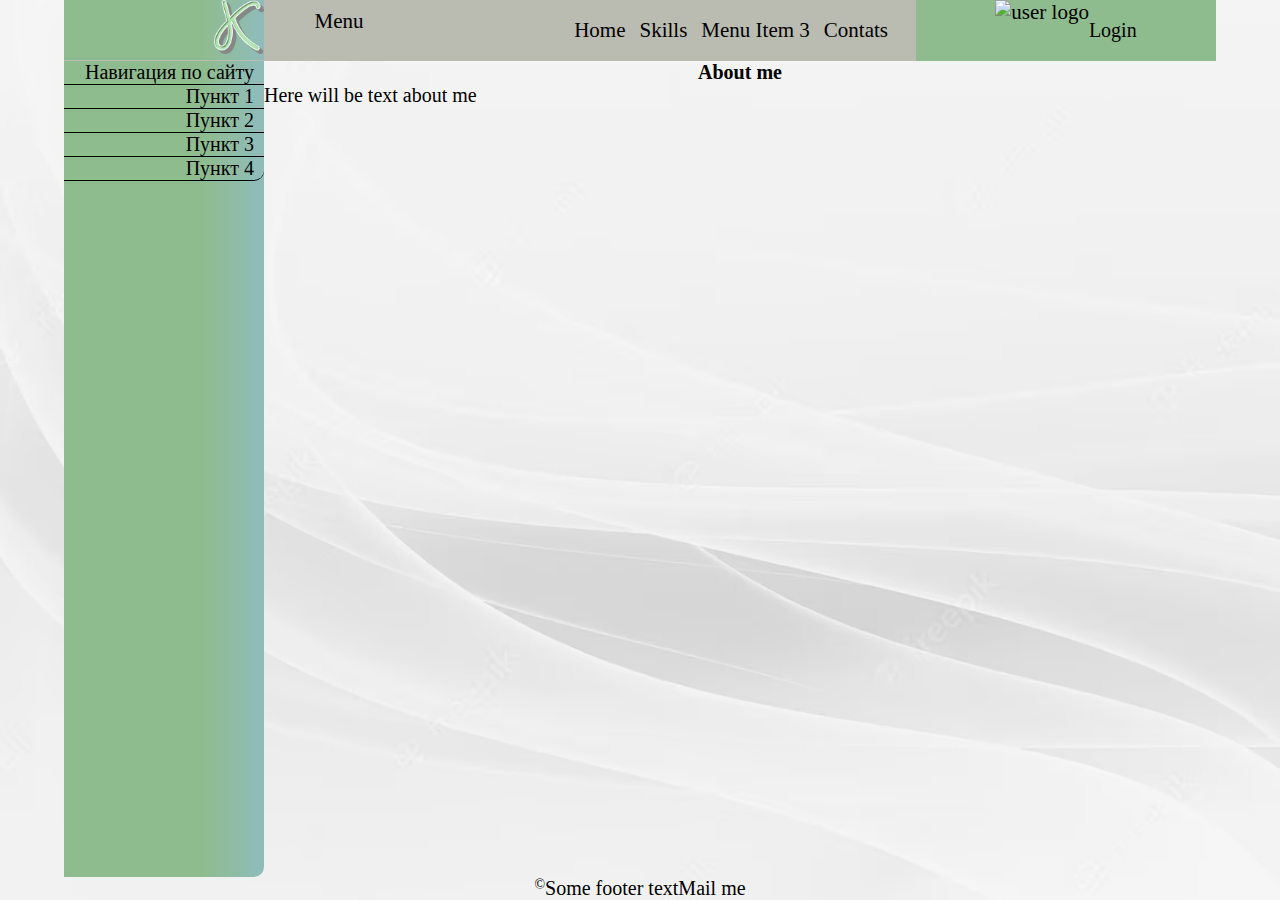
==== index.html @ 97b2771c "update1" ====
<!DOCTYPE html>
<html lang="ru">
<head>
    <meta charset="UTF-8">
    <meta http-equiv="X-UA-Compatible" content="IE=edge">
    <meta name="viewport" content="width=device-width, initial-scale=1.0">
    <meta name="author" content="Kinvel">
    <meta name="keywords" content="vist card, Kinvel, web development, web skills, web skills presentation, PHP, JS, HTML, CSS, визитная карточка, веб разработка, навыки веб разработки, презентация навыков">
    <meta name="description" content="introdution of my web development skills">
    <link rel="stylesheet" type="text/css" href='./assets/css/main.css'>
    <title>Презентация моих навыков Web-разработки</title>
</head>
<body>
    <div class="wrapper container page-content">
        <div class="flex-container flex-row flj-center site-header">
            <div class= "flex-container flex-row menu-fs">
                <div class="logo-wrapper"><img src="./assets/img/logo_free-file.png" alt="Logo" class="logo"></div>
                <div class="logo-wrapper-mobile"><img src="./assets/img/logo_free-file.png" alt="Logo" class="logo"></div>
                <div class="menu-wrapper">
                    <div class="drop-down-menu">
                        <div class="dd-mune-btn">Menu</div>
                        <div class="dd-menu-cont">
                            <a href="index.html" class="menu-link">Home</a>
                            <a href="skills.html" class="menu-link">Skills</a>
                            <a href="" class="menu-link">Menu Item 3</a>
                            <a href="Contats.html" class="menu-link">Contats</a>
                        </div>                        
                    </div>
                    <ul class="header-menu">
                        <li class="menu-item" id="m_1"><a href="index.html" class="menu-link">Home</a></li>
                        <li class="menu-item" id="m_2"><a href="skills.html" class="menu-link">Skills</a></li>
                        <li class="menu-item" id="m_3"><a href="" class="menu-link">Menu Item 3</a></li>
                        <li class="menu-item" id="m_4"><a href="Contats.html" class="menu-link">Contats</a></li>                        
                    </ul>
                </div>
            </div>        
            <div class="login flex-container flex-row">
                <img src="" alt="user logo" class="portrait">
                <div class="flex-container flex-col login-wrapper">
                    <a href="./login.html" class="login-text text normal-text" target="_self">Login</a>
                </div>                
            </div>
        </div>
        <div class="page-body">
            <nav class="text lefside-menu">
                <p class="navigation_panel">Навигация по сайту</p>
                <div class="menu_content" id="menucontent_1">
                    <div class="menu_name" id="menu_name_1">Пункт 1</div>
                    <div class="menu_list" id="menu_list_1">
                        <a href="#"><p>Подпункт 1</p></a>
                        <a href="#"><p>Подпункт 2</p></a>
                        <a href="#"><p>Подпункт 3</p></a>
                        <a href="#"><p>Подпункт 4</p></a>
                    </div>
                </div>
                <div class="menu_content" id="menucontent_2">
                    <div class="menu_name" id="menu_name_2">Пункт 2</div>
                    <div class="menu_list" id="menu_list_2">
                        <a href="#"><p>Подпункт 1</p></a>
                        <a href="#"><p>Подпункт 2</p></a>
                        <a href="#"><p>Подпункт 3</p></a>
                        <a href="#"><p>Подпункт 4</p></a>
                    </div>
                </div>
                <div class="menu_content" id="menucontent_3">
                    <div class="menu_name" id="menu_name_3">Пункт 3</div>
                    <div class="menu_list" id="menu_list_3">
                        <a href="#"><p>Подпункт 1</p></a>
                        <a href="#"><p>Подпункт 2</p></a>
                        <a href="#"><p>Подпункт 3</p></a>
                        <a href="#"><p>Подпункт 4</p></a>
                    </div>
                </div>
                <div class="menu_content" id="menucontent_4">
                    <div class="menu_name" id="menu_name_4">Пункт 4</div>
                    <div class="menu_list" id="menu_list_4">
                        <a href="#"><p>Подпункт 1</p></a>
                        <a href="#"><p>Подпункт 2</p></a>
                        <a href="#"><p>Подпункт 3</p></a>
                        <a href="#"><p id="last">Подпункт 4</p></a>
                    </div>
                </div>
            </nav>
            <div class="about-me container">
                <h2 class="about-me-header text header2-text bold-text">
                    About me
                </h2>
                <p class="about-me-cont text normal-text">Here will be text about me</p>
            </div>
        </div>
        <div class="page-footer flex-wrapper flex-container flex-row flj-center">
            &copy; <p class="footer text footer-text">Some footer text</p>
            <a class="contact text footer-text" href="mailto:kinvel1490@yandex.ru">Mail me</a>
        </div>
    </div>
    <script type="text/javascript" src="./assets/js/jquery-3.6.3.min.js"></script>
    <script type="text/javascript" src="./assets/js/menu.js"></script>
</body>
</html>
---- assets/css/main.css ----
* {
    margin: 0;
    padding: 0;
    user-select: none;
}

html, body {
    width: 100%;
    display: flex;
    justify-content: center;
    font-size: 14px;
    color: black;
}

body {
    background-image: url('../img/bgs/bg.avif');
    background-attachment: fixed;
    background-position: 0;
    background-repeat: no-repeat;
    background-size: cover;
}

.text {
    font-size: 20px;
    cursor: default;
}

a {
    text-decoration: none;
}

a:link {
    color: black;
}

a:hover {
    color: black;
    text-decoration: underline;
}

a:active {
    color: black;
}

a:visited {
    color: black;
}

li {
    list-style-type: none;
}

.flex-container {
    display: flex;
}

.flex-row {
    flex-direction: row;
}

.flex-col {
    flex-direction: column;
}

.flj-center {
    justify-content: center;
}

.flals {
    align-items: center;
}

.page-content {
    display: flex;
    flex-direction: column;
    width: 100%;
    min-height: 100vh;
}

.page-body {
    width: 90%;
    max-width: 1600px;
    display: flex;
    position: relative;
    flex-grow: 1;
    margin: auto;
    box-sizing: border-box;
}

.site-header {
    width: inherit;
    background-color: rgb(186, 187, 177);
    justify-content: space-between;
    font-size: 1.5rem;
    width: 90%;
    max-width: 1600px;
    margin: auto;
}

.menu-fs {
    justify-content: space-between;
    flex-grow: 1;
}

.menu-wrapper {
    display: flex;
    flex-grow: 6;
    justify-content: space-between;
    align-items: center;
}

.menu-item {
    margin-left: 1rem;
}

.logo {
    width: 50px;
}

.logo-wrapper,
.logo-wrapper-mobile {
    background-color: darkseagreen;
    background-image: linear-gradient(to right, darkseagreen 70%, rgb(143, 188, 188));
    width: 200px;
    min-width: 200px;
    text-align: right;
    border-bottom: 1px solid rgb(186, 187, 177);
}

.logo-wrapper-mobile {
    display: none;
}

.header-menu {
    display: flex;
    flex-direction: row;
    justify-content: end;
    margin-right: 2rem;
    align-content: center;
    height: fit-content;
}

.drop-down-menu {
    display: inline-block;
    flex-direction: column;
    align-content: center;
    position: relative;
    box-sizing: border-box;
    min-width: 150px;
    height: 100%;
    text-align: center;
}

.dd-menu-cont {
    display: none;
    position: absolute;
    top:auto;
    background-color: rgb(214, 214, 208);
    z-index: 999;
    width: 100%;
}

.dd-mune-btn{
    height: 100%;
    text-align: center;
    line-height: 2;
}

.dd-mune-btn:hover {
    text-decoration: underline;
    cursor: pointer;
}

.login {
    width: fit-content;
    background-color: darkseagreen;
    width: 300px;
    justify-content: center;
}

.login-wrapper {
    justify-content: center;
}

.login-wrapper a {
    display: inline;
}

.login-text {
    cursor: pointer;
}

.menu-link {
    display: block;
}

/* img {
    pointer-events: none;
} */

.sel {
    width: 100%;
    display: flex;
    justify-content: flex-end;
}

.select {
    font-size: 1.5rem;
    border: 2px black solid;
    border-radius: 15px;
    background-image: linear-gradient(45deg, rgba(143, 188, 143, 0.7), rgba(211, 211, 211, 0.7));
    transition: all 0.18s ease-in-out;
    padding: 0.5rem;
    text-align: center;
}

.mygalery {
    display: block;
    width: 70%;
    overflow-x: auto;
}

.slider {
    display: none;
}

.galery-overlay {
    /* display: none; */
    position: fixed;
    background-color: rgba(0, 0, 0, 0.6);
    z-index: 1;
    margin: 0;
    top: 0;
    left: 0;
    width: 100%;
    height: 100%;
    align-items: center;
}

.galery-bigpic:hover, .close {
    cursor: pointer;
}

.galery-bigpic {
    margin-bottom: 3px;
}

.galery-thumb-wrapper {
    display: flex;
    flex-flow: row nowrap;
    /* justify-content: center; */
    overflow-x: auto;
}

.thumb {
    max-width: 200px;
    padding-right: 3px;
}

/* .galery-thumb-wrapper::-webkit-scrollbar {
    display: none;
} */

.overlaypic {
    width: 70%;
    margin: auto;
}

.bigpic {
    width: 100%;
    display: block;
}

.close {
    font-size: 46px;
    font-weight: bold;
    color: rgba(200, 200, 200, 1);
    position: fixed;
    top: 10px;
    right: 30px;
}

.close:hover {
    color: rgba(250, 250, 250, 0.5);
}

#caption {
    font-size: 36px;
    color: white;
    font-weight: bold;
    text-align: center;
}

.btn-wrapper {
    background-color: transparent;
    justify-content: space-between;
    width: 100%;
    height: fit-content;
    margin: 0;
    padding: 0;
    height: 100%;
    flex-wrap: nowrap;
    align-items: center;
}

#prev, #next {
    font-size: 65px;
    cursor: pointer;
    color: white;
    margin: 0;
    padding: 0;
    color: #fff;
    height: 100%;
    align-items: center;
}

#imgwrap {
    width: 100%;
    background-size:cover;
    align-content: center;
}

/* Слайдер */

.swiper-slide {
    text-align: center;
    font-size: 18px;
    background: #fff;
    display: flex;
    justify-content: center;
    align-items: center;
  }

  .swiper-slide img {
    display: block;
    width: 100%;
    height: 100%;
    object-fit: cover;
  }

.swiper-pagination-horizontal {
    color: white;
}

/* baguettebox */
.galery {
    display: flex;
    flex-flow: row wrap;
    justify-content: center;
}

.galery a {
    /* display: flex;
    flex-grow: 1; */
    margin: 1rem;
}

.galery a img {    
    border: 1px solid black;
}

.button-wrapper {
    display: flex;
    justify-content: center;
}

#btn-file-select {
    position: absolute;
    height: 0.1px;
    width: 0.1px;
    z-index: -1;
}

#btn-label {
    font-size: 1.5rem;
    border: 2px solid black;
    border-radius: 10px;
    font-family: 'Lucida Sans', 'Lucida Sans Regular', 'Lucida Grande', 'Lucida Sans Unicode', Geneva, Verdana, sans-serif;
    padding: 0.5rem;
    background-image: linear-gradient(60deg, rgba(143, 188, 143, 0.5), rgba(211, 211, 211, 0.5));
    transition: all 0.18s ease-in-out;
}

#btn-label:hover {
    background-color: rgba(250, 250, 250, 1);
    cursor: pointer;
}

.bag-pic {
    max-width: 200px;
}

/* CSS Slider */
.itc-slider__items {
    counter-reset: slide;
  }

  .itc-slider__item {
    flex: 0 0 100%;
    max-width: 100%;
    counter-increment: slide;
    height: auto;
    position: relative;
  }

  .itc-slider__item>img {
    max-width: 100%;
  }

  .itc-slider__item::before {
    content: counter(slide);
    position: absolute;
    top: 10px;
    right: 20px;
    color: #fff;
    font-style: italic;
    font-size: 20px;
    font-weight: bold;
    display: block;
  }

/* О себе */
.about-me {
    display: flex;
    flex-direction: column;
    flex: 1 0 auto;
    max-width: 100%;
}

.about-me-header {
    text-align: center;
}

.about-me-cont {
    text-align: justify;
}

/* боковое меню */
.lefside-menu {
    background-color: darkseagreen;
    background-image: linear-gradient(to right, darkseagreen 70%, rgb(143, 188, 188));
    box-sizing: border-box;
    border-radius: 0 0 10px 0;
    width: 200px;
    min-width: 200px;
    text-align: right;
    position: sticky;
}

#menu_name_4 {
    border-radius: 0 0 10px 0;
}

.lefside-menu>p {
    border-bottom: 1px solid black;
    padding: 0 10px 0 0;
    cursor:default;
}

#last {
    border-radius: 0 0 10px 0;
}

.menu_name, .menu_content p {
    border-bottom: 1px solid black;
    padding: 0 10px 0 0;    
}

.menu_content p {
    padding: 0 20px 0 0;
    cursor: pointer;
}

.menu_name:hover {
    text-decoration: underline;
    cursor: pointer;
    background-image: linear-gradient(to right, rgb(174, 231, 174) 70%, rgb(167, 219, 219));
}

.menu_list>a>p:hover {
    background-image: linear-gradient(to right, rgb(174, 231, 174) 70%, rgb(167, 219, 219));
}


#menu_list_4>:last-child {
    border-radius: 0 0 10px 10px;
}

.menu_list {
    display: none;
}

.form_wrapper {
    display: flex;
    flex-direction: column;
    align-items: center;
    padding-top: 10%;
    flex-grow: 1;
}

.form {
    display: flex;
    flex-direction: column;
    justify-content: center;
    width: 20%;
    min-width: 300px;
}

#login,
#passw,
#sub,
#passw_repeat {
    font-size: 24px;
    margin: 4px 0;
    width: 100%;
}

#passw,
#passw_repeat {
    position: relative;
}

.reg {
    font-size: 24px;
    margin-top: 10px;
    text-decoration: underline;
    color: rgb(103, 148, 103);
    cursor: pointer;
}

.pass_wrapper {
    position: relative;
}

.eye {
    width: 20px;
    height: 20px;
    position: absolute;
    top: 9px;
    right: 3px;
    cursor: pointer;
}



@media screen and (min-width: 270px) and (max-width: 900px){
    * {
        font-size: 20px;
        max-width: unset;
        min-width: unset;
        margin: 0;
        padding: 0;
    }

    .logo-wrapper {
        display: none;
    }

    .logo-wrapper-mobile{
        display: block;
        min-width: 0;
        width: 60px;
        height: fit-content;
        margin: 0;
        padding: 0;
    }

    .header-menu,
    .lefside-menu {
        display: none;
    }

    .lefside-menu {
        position: fixed;
    }
    
    .page-body,
    .site-header {
        width: 100%;
    }

    .menu-fs {
        justify-content: space-between;
    }

    .menu-wrapper {
        flex-grow: 0;
        min-width: 150px;
        justify-content: center;
    }

    .dd-mune-btn{
        height: 100%;
        line-height: 3;
        text-align: center;
    }

    .menu-link,
    .dd-menu-cont{
        text-align: center;
        min-width: 70px;
    }

    .menu-link {
        width: 100%;
        padding: 5px 0;
    }
}
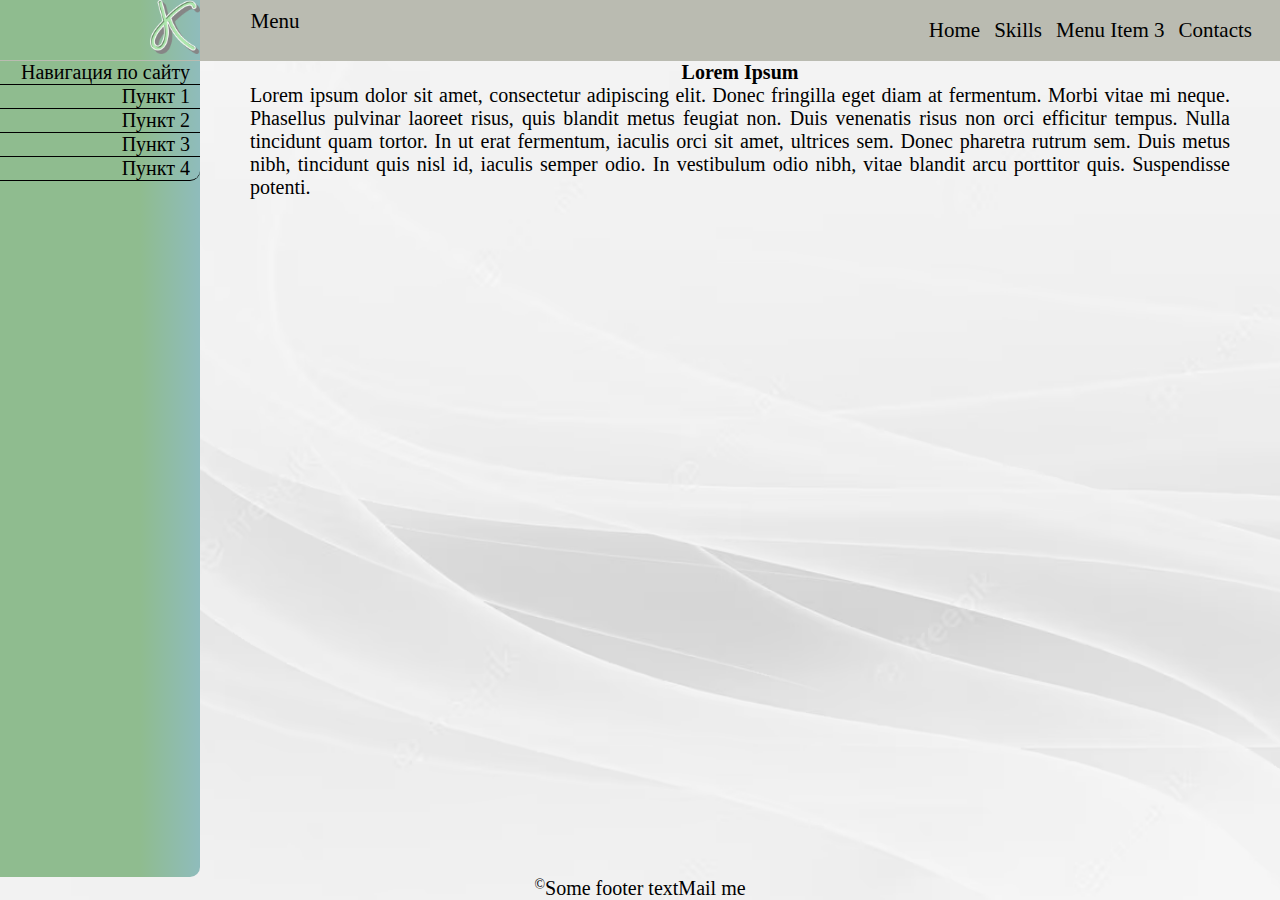
==== commit 650caf15: "with-out-touch-suppport" ====
--- a/index.html
+++ b/index.html
@@ -30,16 +30,16 @@
                         <li class="menu-item" id="m_1"><a href="index.html" class="menu-link">Home</a></li>
                         <li class="menu-item" id="m_2"><a href="skills.html" class="menu-link">Skills</a></li>
                         <li class="menu-item" id="m_3"><a href="" class="menu-link">Menu Item 3</a></li>
-                        <li class="menu-item" id="m_4"><a href="Contats.html" class="menu-link">Contats</a></li>                        
+                        <li class="menu-item" id="m_4"><a href="Contats.html" class="menu-link">Contacts</a></li>                        
                     </ul>
                 </div>
             </div>        
-            <div class="login flex-container flex-row">
+            <!-- <div class="login flex-container flex-row">
                 <img src="" alt="user logo" class="portrait">
                 <div class="flex-container flex-col login-wrapper">
                     <a href="./login.html" class="login-text text normal-text" target="_self">Login</a>
                 </div>                
-            </div>
+            </div> -->
         </div>
         <div class="page-body">
             <nav class="text lefside-menu">
@@ -83,9 +83,9 @@
             </nav>
             <div class="about-me container">
                 <h2 class="about-me-header text header2-text bold-text">
-                    About me
+                    Lorem Ipsum
                 </h2>
-                <p class="about-me-cont text normal-text">Here will be text about me</p>
+                <p class="about-me-cont text normal-text">Lorem ipsum dolor sit amet, consectetur adipiscing elit. Donec fringilla eget diam at fermentum. Morbi vitae mi neque. Phasellus pulvinar laoreet risus, quis blandit metus feugiat non. Duis venenatis risus non orci efficitur tempus. Nulla tincidunt quam tortor. In ut erat fermentum, iaculis orci sit amet, ultrices sem. Donec pharetra rutrum sem. Duis metus nibh, tincidunt quis nisl id, iaculis semper odio. In vestibulum odio nibh, vitae blandit arcu porttitor quis. Suspendisse potenti.</p>
             </div>
         </div>
         <div class="page-footer flex-wrapper flex-container flex-row flj-center">
--- a/assets/css/main.css
+++ b/assets/css/main.css
@@ -78,8 +78,7 @@
 }
 
 .page-body {
-    width: 90%;
-    max-width: 1600px;
+    width: 100%;
     display: flex;
     position: relative;
     flex-grow: 1;
@@ -92,8 +91,7 @@
     background-color: rgb(186, 187, 177);
     justify-content: space-between;
     font-size: 1.5rem;
-    width: 90%;
-    max-width: 1600px;
+    width: 100%;
     margin: auto;
 }
 
@@ -225,7 +223,6 @@
 }
 
 .galery-overlay {
-    /* display: none; */
     position: fixed;
     background-color: rgba(0, 0, 0, 0.6);
     z-index: 1;
@@ -248,7 +245,6 @@
 .galery-thumb-wrapper {
     display: flex;
     flex-flow: row nowrap;
-    /* justify-content: center; */
     overflow-x: auto;
 }
 
@@ -256,10 +252,6 @@
     max-width: 200px;
     padding-right: 3px;
 }
-
-/* .galery-thumb-wrapper::-webkit-scrollbar {
-    display: none;
-} */
 
 .overlaypic {
     width: 70%;
@@ -423,8 +415,8 @@
 .about-me {
     display: flex;
     flex-direction: column;
-    flex: 1 0 auto;
-    max-width: 100%;
+    width: 100%;
+    margin: 0 50px;
 }
 
 .about-me-header {
@@ -564,6 +556,10 @@
         margin: 0;
         padding: 0;
     }
+    
+    .about-me {
+        margin: 0 20px;
+    }
 
     .header-menu,
     .lefside-menu {
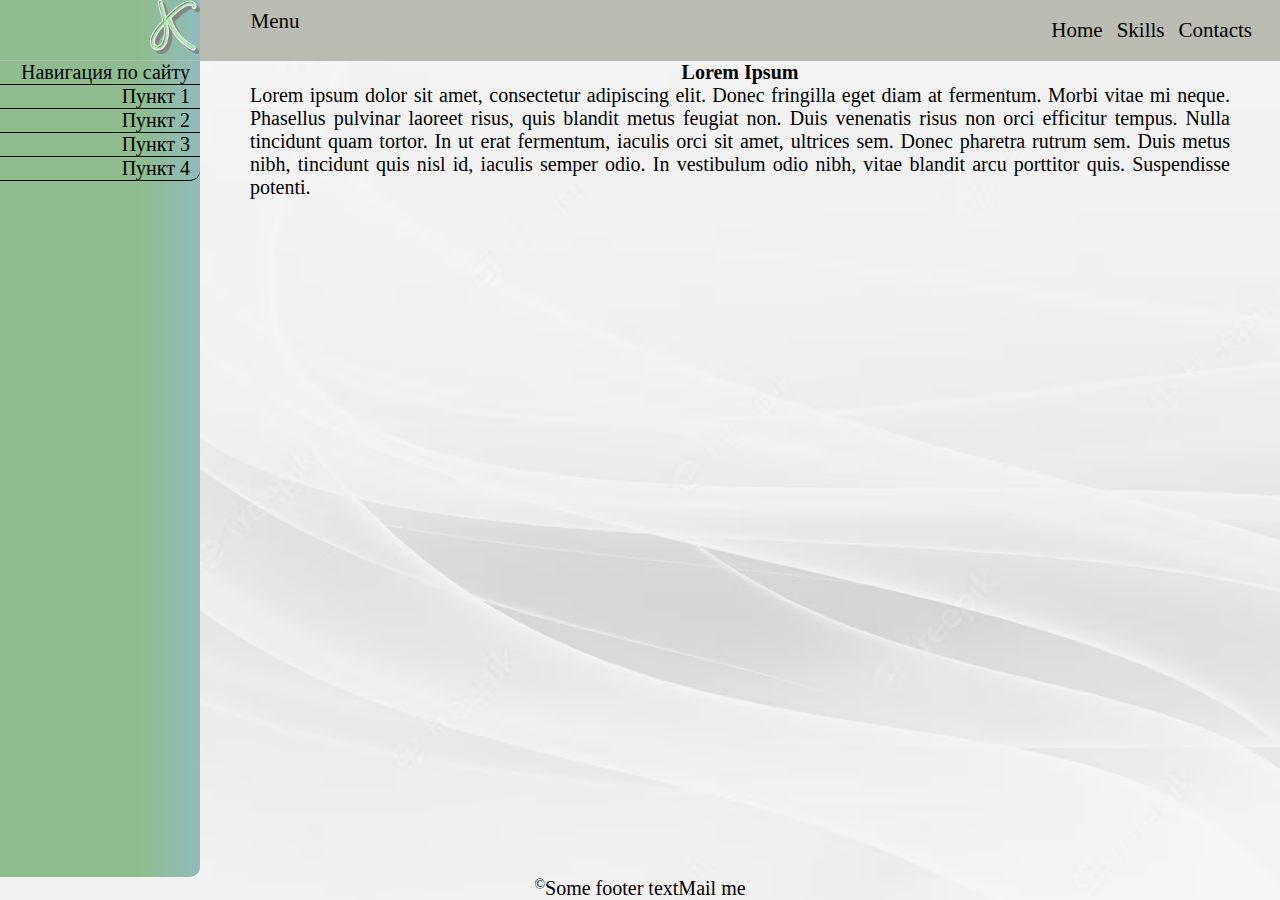
==== commit 64e97daa: "1st-ed" ====
--- a/index.html
+++ b/index.html
@@ -29,7 +29,6 @@
                     <ul class="header-menu">
                         <li class="menu-item" id="m_1"><a href="index.html" class="menu-link">Home</a></li>
                         <li class="menu-item" id="m_2"><a href="skills.html" class="menu-link">Skills</a></li>
-                        <li class="menu-item" id="m_3"><a href="" class="menu-link">Menu Item 3</a></li>
                         <li class="menu-item" id="m_4"><a href="Contats.html" class="menu-link">Contacts</a></li>                        
                     </ul>
                 </div>
--- a/assets/css/main.css
+++ b/assets/css/main.css
@@ -533,6 +533,19 @@
     cursor: pointer;
 }
 
+.map {
+    width: 100%;
+    height: 100%;
+    display: flex;
+    justify-content: center;
+    align-items: center;
+}
+
+.map>iframe {
+    width: 50%;
+    height: 75%;
+}
+
 
 
 @media screen and (min-width: 270px) and (max-width: 900px){
